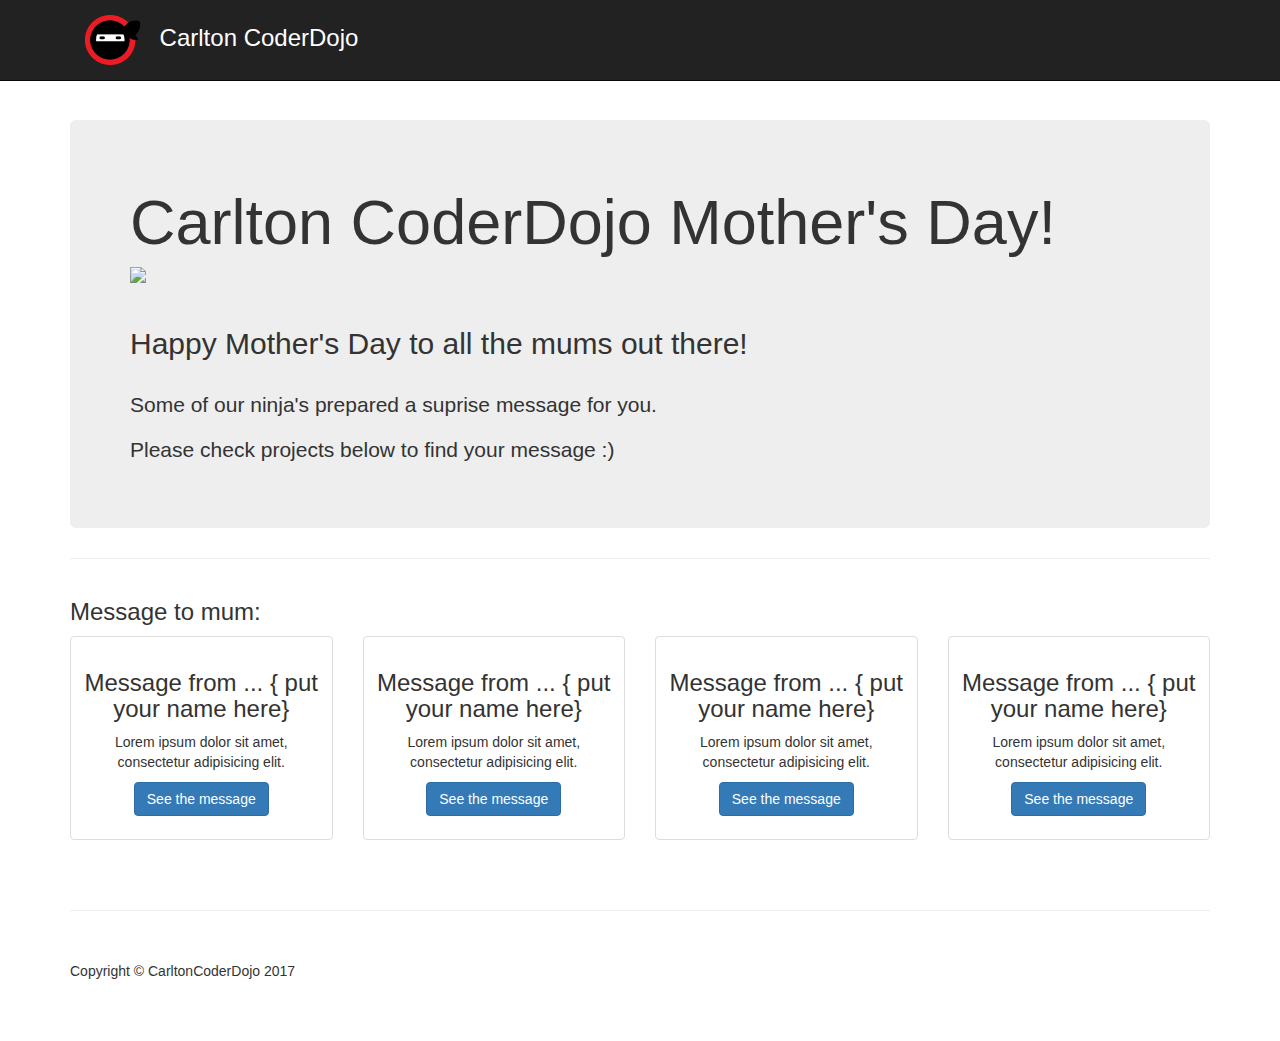
==== index.html @ ae34519f "mother’s day page" ====
<!DOCTYPE html>
<html lang="en">

<head>

    <meta charset="utf-8">
    <meta http-equiv="X-UA-Compatible" content="IE=edge">
    <meta name="viewport" content="width=device-width, initial-scale=1">
    <meta name="description" content="">
    <meta name="author" content="">

    <title>Carlton CoderDojo</title>

    <!-- Bootstrap Core CSS -->
    <link href="css/bootstrap.min.css" rel="stylesheet">
<!--    <link href="https://bootswatch.com/yeti/bootstrap.min.css" rel="stylesheet">-->

    <!-- Custom CSS -->
    <link href="css/heroic-features.css" rel="stylesheet">
    <link href="css/main.css" rel="stylesheet">

    <!-- HTML5 Shim and Respond.js IE8 support of HTML5 elements and media queries -->
    <!-- WARNING: Respond.js doesn't work if you view the page via file:// -->
    <!--[if lt IE 9]>
        <script src="https://oss.maxcdn.com/libs/html5shiv/3.7.0/html5shiv.js"></script>
        <script src="https://oss.maxcdn.com/libs/respond.js/1.4.2/respond.min.js"></script>
    <![endif]-->

</head>

<body>

    <!-- Navigation -->
    <nav class="navbar navbar-inverse navbar-fixed-top" role="navigation">
        <div class="container">
            <!-- Brand and toggle get grouped for better mobile display -->
            <div class="navbar-header">
                <button type="button" class="navbar-toggle" data-toggle="collapse" data-target="#bs-example-navbar-collapse-1">
                    <span class="sr-only">Toggle navigation</span>
                    <span class="icon-bar"></span>
                    <span class="icon-bar"></span>
                    <span class="icon-bar"></span>
                </button>
              <img src="img/carltondg-profile-eventbrite.png" height="80">  <a class="navbar-brand" href="#"><h4>Carlton CoderDojo</h4></a>
            </div>
            <!-- Collect the nav links, forms, and other content for toggling -->
            <div class="collapse navbar-collapse" id="bs-example-navbar-collapse-1">
<!--
                <ul class="nav navbar-nav">
                    <li>
                        <a href="#">About</a>
                    </li>
                    <li>
                        <a href="#">Services</a>
                    </li>
                    <li>
                        <a href="#">Contact</a>
                    </li>
                </ul>
-->
            </div>
            <!-- /.navbar-collapse -->
        </div>
        <!-- /.container -->
    </nav>

    <!-- Page Content -->
    <div class="container">

        <!-- Jumbotron Header -->
        <header class="jumbotron hero-spacer clearfix">
            <h1>Carlton CoderDojo Mother's Day!</h1>
            
            <img class="" src="http://www.pngall.com/wp-content/uploads/2016/07/Mothers-Day-PNG-Picture.png" width="150" > <br><br>
            <h2>
            Happy Mother's Day to all the mums out there! </h2> <br><p>Some of our ninja's prepared a suprise message for you. </p><p> Please check projects below to find your message :)  </p>
      
<!--
            <p>
                
                <a class="btn btn-primary btn-large">Call to action!</a>
            </p>
-->
        </header>

        <hr>

        <!-- Title -->
        <div class="row">
            <div class="col-lg-12">
                <h3>Message to mum:</h3>
            </div>
        </div>
        <!-- /.row -->

        <!-- Page Features -->
        <div class="row text-center">

            <div class="col-md-3 col-sm-6 hero-feature">
                <div class="thumbnail">
                    <img src="http://www.pngall.com/wp-content/uploads/2016/07/Mothers-Day-Free-PNG-Image.png" alt="">
                    <div class="caption">
                        <h3>Message from ... { put your name here}</h3>
                        <p>Lorem ipsum dolor sit amet, consectetur adipisicing elit.</p>
                        <p>
                            <a href="#" class="btn btn-primary">See the message</a> 
                        </p>
                    </div>
                </div>
            </div>
            
                    <div class="col-md-3 col-sm-6 hero-feature">
                <div class="thumbnail">
                    <img src="http://www.pngall.com/wp-content/uploads/2016/07/Mothers-Day.png" alt="">
                    <div class="caption">
                        <h3>Message from ... { put your name here}</h3>
                        <p>Lorem ipsum dolor sit amet, consectetur adipisicing elit.</p>
                        <p>
                            <a href="#" class="btn btn-primary">See the message</a> 
                        </p>
                    </div>
                </div>
            </div>
            
            
                    <div class="col-md-3 col-sm-6 hero-feature">
                <div class="thumbnail">
                    <img src="http://www.pngall.com/wp-content/uploads/2016/07/Mothers-Day-High-Quality-PNG.png" height="250" alt="">
                    <div class="caption">
                        <h3>Message from ... { put your name here}</h3>
                        <p>Lorem ipsum dolor sit amet, consectetur adipisicing elit.</p>
                        <p>
                            <a href="#" class="btn btn-primary">See the message</a> 
                        </p>
                    </div>
                </div>
            </div>
            
            
                    <div class="col-md-3 col-sm-6 hero-feature">
                <div class="thumbnail">
                    <img src="http://www.pngall.com/wp-content/uploads/2016/07/Mothers-Day-Download-PNG.png" height="250" alt="">
                    <div class="caption">
                        <h3>Message from ... { put your name here}</h3>
                        <p>Lorem ipsum dolor sit amet, consectetur adipisicing elit.</p>
                        <p>
                            <a href="#" class="btn btn-primary">See the message</a> 
                        </p>
                    </div>
                </div>
            </div>
            
            


        </div>
        <!-- /.row -->

        <hr>

        <!-- Footer -->
        <footer>
            <div class="row">
                <div class="col-lg-12">
                    <p>Copyright &copy; CarltonCoderDojo 2017</p>
                </div>
            </div>
        </footer>

    </div>
    <!-- /.container -->

    <!-- jQuery -->
    <script src="js/jquery.js"></script>

    <!-- Bootstrap Core JavaScript -->
    <script src="js/bootstrap.min.js"></script>

</body>

</html>
---- css/heroic-features.css ----
/*
 * Start Bootstrap - Heroic Features (http://startbootstrap.com/)
 * Copyright 2013-2016 Start Bootstrap
 * Licensed under MIT (https://github.com/BlackrockDigital/startbootstrap/blob/gh-pages/LICENSE)
 */

body {
    padding-top: 70px; /* Required padding for .navbar-fixed-top. Remove if using .navbar-static-top. Change if height of navigation changes. */
}

.hero-spacer {
    margin-top: 50px;
}

.hero-feature {
    margin-bottom: 30px;
}

footer {
    margin: 50px 0;
}
---- css/main.css ----
header img {
    display: inline-block;
    float: left;
    margin-right: 20px;
}

.navbar-header img {
    float: left;
    margin-right: 5px;
    padding: 15px;
}

.navbar-header a h4{
    color: white;
    font-size: 24px;
}
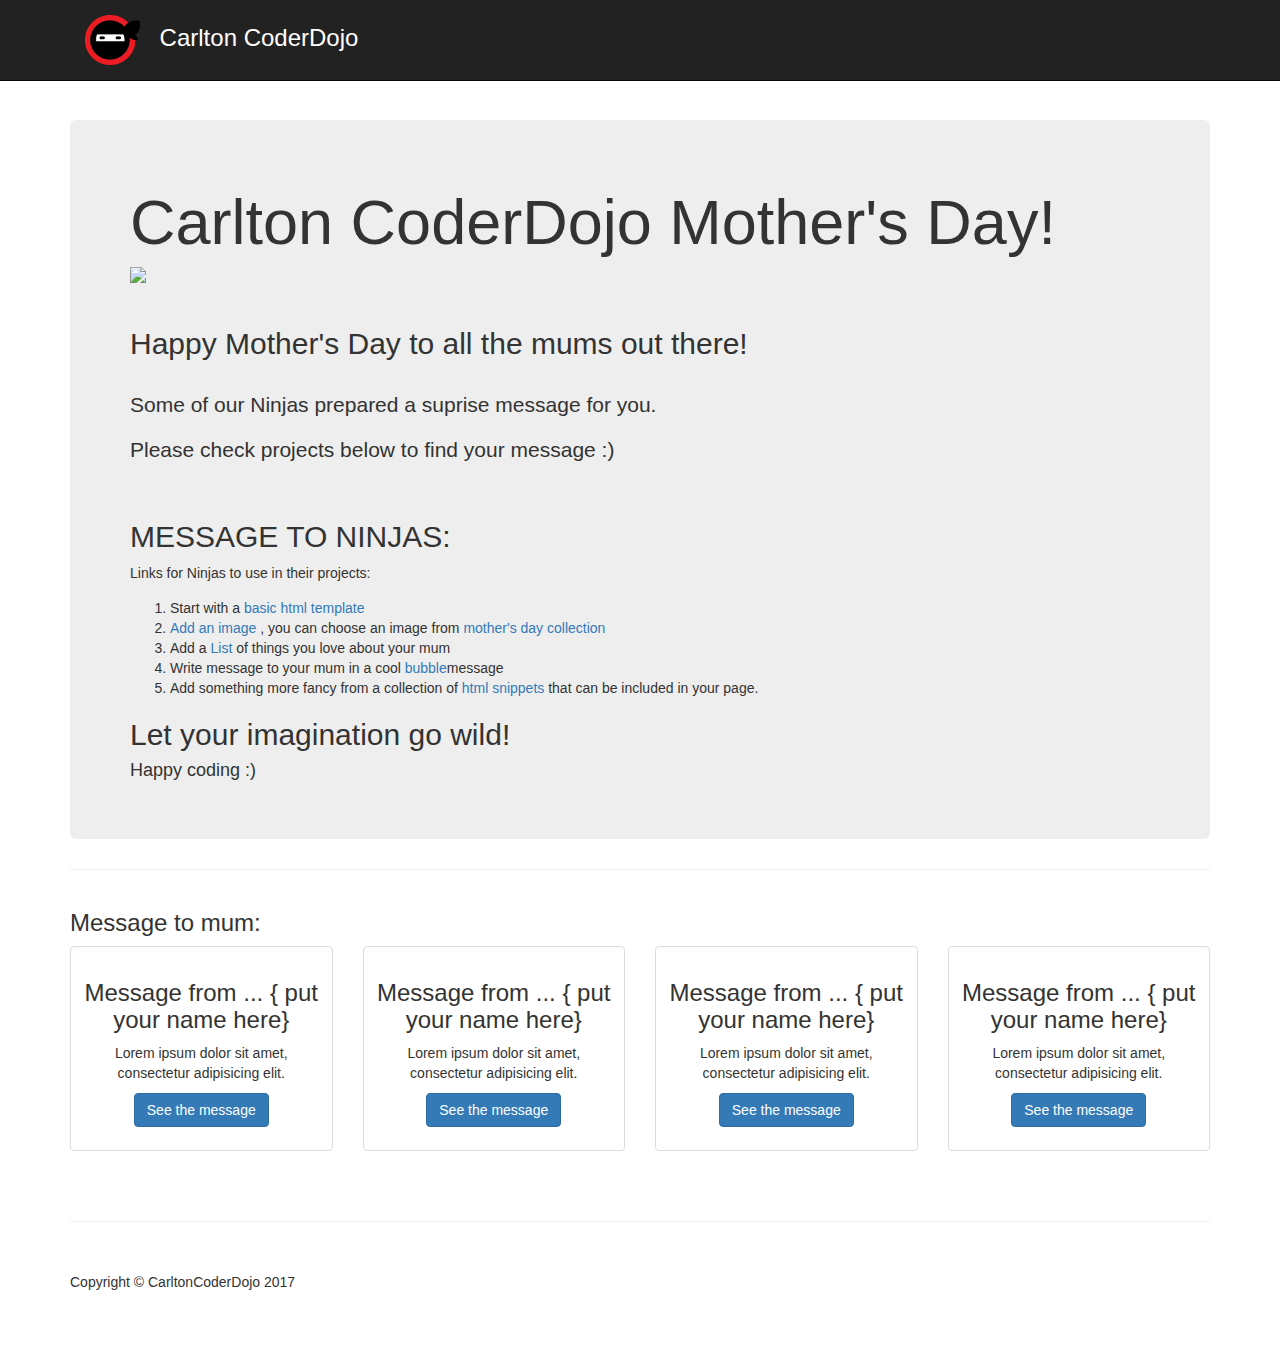
==== commit b4da4b83: "instructions" ====
--- a/index.html
+++ b/index.html
@@ -73,8 +73,34 @@
             
             <img class="" src="http://www.pngall.com/wp-content/uploads/2016/07/Mothers-Day-PNG-Picture.png" width="150" > <br><br>
             <h2>
-            Happy Mother's Day to all the mums out there! </h2> <br><p>Some of our ninja's prepared a suprise message for you. </p><p> Please check projects below to find your message :)  </p>
+            Happy Mother's Day to all the mums out there! </h2> <br><p>Some of our Ninjas prepared a suprise message for you. </p><p> Please check projects below to find your message :)  </p>
       
+            <br>
+            
+            <p>
+                <h2>MESSAGE TO NINJAS:</h2>
+            Links for Ninjas to use in their projects: </p>
+                <ol><li>
+                   Start with a  <a href="https://www.w3schools.com/html/default.asp" target="_blank">basic html template</a>
+            
+                    
+            
+                    </li>
+            
+            <li>        <a href="https://www.w3schools.com/tags/tag_img.asp" target="_blank">Add an image </a>, you can choose an image from 
+                     <a href="http://www.pngall.com/mothers-day-png" target="_blank">mother's day collection</a>
+                    </li>
+                    
+                    
+                    <li>Add a <a href="https://www.w3schools.com/html/html_lists.asp" target="_blank">List</a> of things you love about your mum</li>
+                    <li>Write message to your mum in a cool <a href="http://jsfiddle.net/ThinkingStiff/mek5Z/">bubble</a>message</li>
+                    <li>Add something more fancy from a collection of <a href="https://www.w3schools.com/howto/default.asp" target="_blank">html snippets</a> that can be included in your page.</li>
+            
+            </ol>
+            
+            <h2>Let your imagination go wild!</h2>
+        <h4>Happy coding :) </h4>
+           
 <!--
             <p>
                 
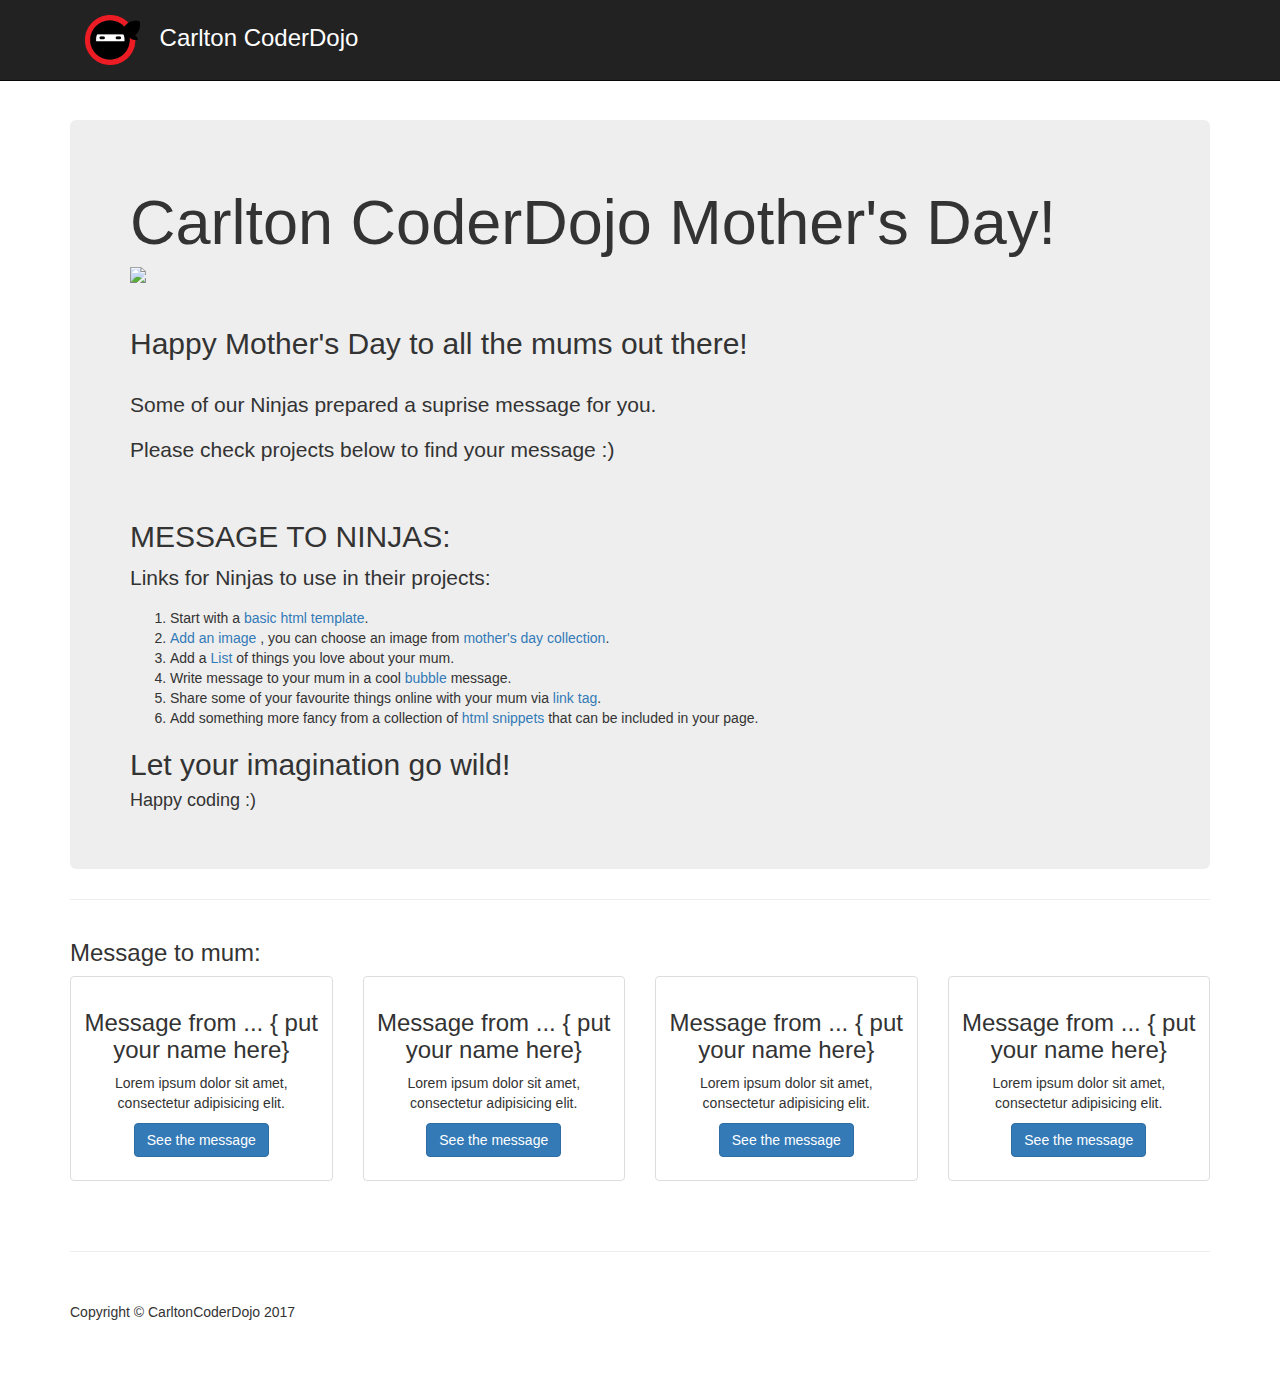
==== commit 1e79eacf: "extra steps" ====
--- a/index.html
+++ b/index.html
@@ -77,23 +77,24 @@
       
             <br>
             
-            <p>
+            
                 <h2>MESSAGE TO NINJAS:</h2>
-            Links for Ninjas to use in their projects: </p>
+           <p> Links for Ninjas to use in their projects: </p>
                 <ol><li>
-                   Start with a  <a href="https://www.w3schools.com/html/default.asp" target="_blank">basic html template</a>
+                   Start with a  <a href="https://www.w3schools.com/html/default.asp" target="_blank">basic html template</a>.
             
                     
             
                     </li>
             
             <li>        <a href="https://www.w3schools.com/tags/tag_img.asp" target="_blank">Add an image </a>, you can choose an image from 
-                     <a href="http://www.pngall.com/mothers-day-png" target="_blank">mother's day collection</a>
+                     <a href="http://www.pngall.com/mothers-day-png" target="_blank">mother's day collection</a>.
                     </li>
                     
                     
-                    <li>Add a <a href="https://www.w3schools.com/html/html_lists.asp" target="_blank">List</a> of things you love about your mum</li>
-                    <li>Write message to your mum in a cool <a href="http://jsfiddle.net/ThinkingStiff/mek5Z/">bubble</a>message</li>
+                    <li>Add a <a href="https://www.w3schools.com/html/html_lists.asp" target="_blank">List</a> of things you love about your mum.</li>
+                    <li>Write message to your mum in a cool <a href="http://jsfiddle.net/ThinkingStiff/mek5Z/">bubble </a>message.</li>
+                    <li>Share some of your favourite things online with your mum via <a href="https://www.w3schools.com/tags/tag_link.asp">link tag</a>.</li>
                     <li>Add something more fancy from a collection of <a href="https://www.w3schools.com/howto/default.asp" target="_blank">html snippets</a> that can be included in your page.</li>
             
             </ol>
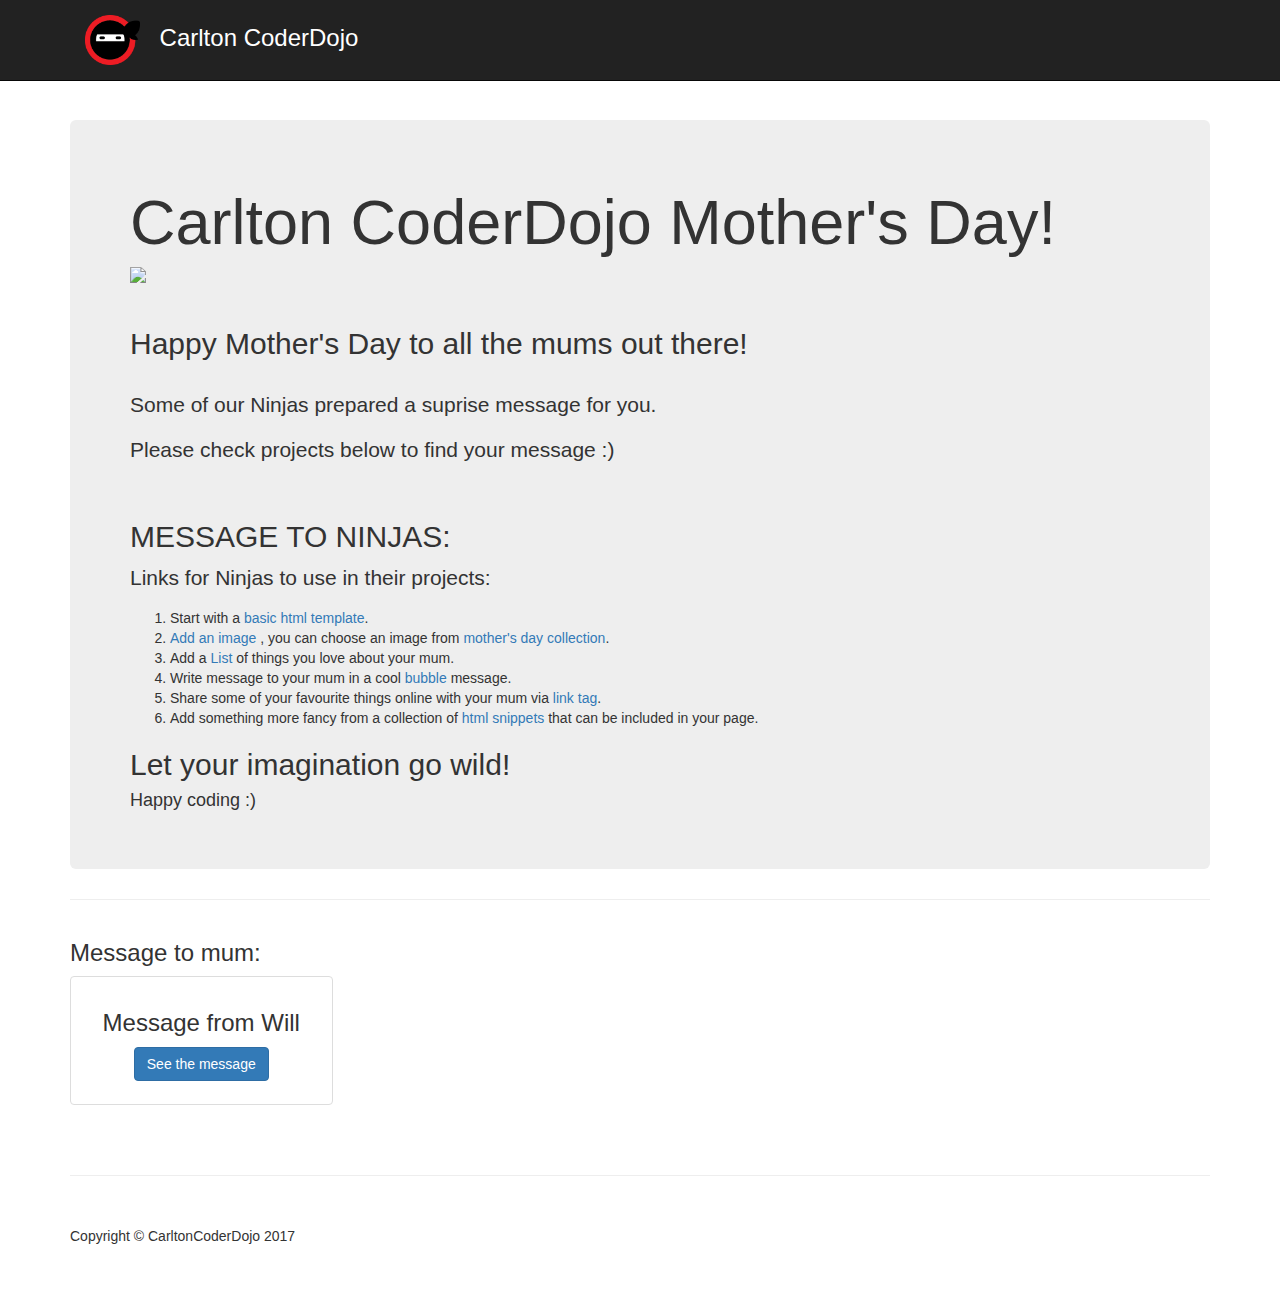
==== commit 00ec8506: "message from Will" ====
--- a/index.html
+++ b/index.html
@@ -127,6 +127,20 @@
                 <div class="thumbnail">
                     <img src="http://www.pngall.com/wp-content/uploads/2016/07/Mothers-Day-Free-PNG-Image.png" alt="">
                     <div class="caption">
+                        <h3>Message from Will</h3>
+                        
+                        <p>
+                            <a href="/mothersday/will/message.html" class="btn btn-primary">See the message</a> 
+                        </p>
+                    </div>
+                </div>
+            </div>
+            
+<!--
+                    <div class="col-md-3 col-sm-6 hero-feature">
+                <div class="thumbnail">
+                    <img src="http://www.pngall.com/wp-content/uploads/2016/07/Mothers-Day.png" alt="">
+                    <div class="caption">
                         <h3>Message from ... { put your name here}</h3>
                         <p>Lorem ipsum dolor sit amet, consectetur adipisicing elit.</p>
                         <p>
@@ -136,9 +150,10 @@
                 </div>
             </div>
             
+            
                     <div class="col-md-3 col-sm-6 hero-feature">
                 <div class="thumbnail">
-                    <img src="http://www.pngall.com/wp-content/uploads/2016/07/Mothers-Day.png" alt="">
+                    <img src="http://www.pngall.com/wp-content/uploads/2016/07/Mothers-Day-High-Quality-PNG.png" height="250" alt="">
                     <div class="caption">
                         <h3>Message from ... { put your name here}</h3>
                         <p>Lorem ipsum dolor sit amet, consectetur adipisicing elit.</p>
@@ -152,7 +167,7 @@
             
                     <div class="col-md-3 col-sm-6 hero-feature">
                 <div class="thumbnail">
-                    <img src="http://www.pngall.com/wp-content/uploads/2016/07/Mothers-Day-High-Quality-PNG.png" height="250" alt="">
+                    <img src="http://www.pngall.com/wp-content/uploads/2016/07/Mothers-Day-Download-PNG.png" height="250" alt="">
                     <div class="caption">
                         <h3>Message from ... { put your name here}</h3>
                         <p>Lorem ipsum dolor sit amet, consectetur adipisicing elit.</p>
@@ -163,20 +178,7 @@
                 </div>
             </div>
             
-            
-                    <div class="col-md-3 col-sm-6 hero-feature">
-                <div class="thumbnail">
-                    <img src="http://www.pngall.com/wp-content/uploads/2016/07/Mothers-Day-Download-PNG.png" height="250" alt="">
-                    <div class="caption">
-                        <h3>Message from ... { put your name here}</h3>
-                        <p>Lorem ipsum dolor sit amet, consectetur adipisicing elit.</p>
-                        <p>
-                            <a href="#" class="btn btn-primary">See the message</a> 
-                        </p>
-                    </div>
-                </div>
-            </div>
-            
+-->
             
 
 
